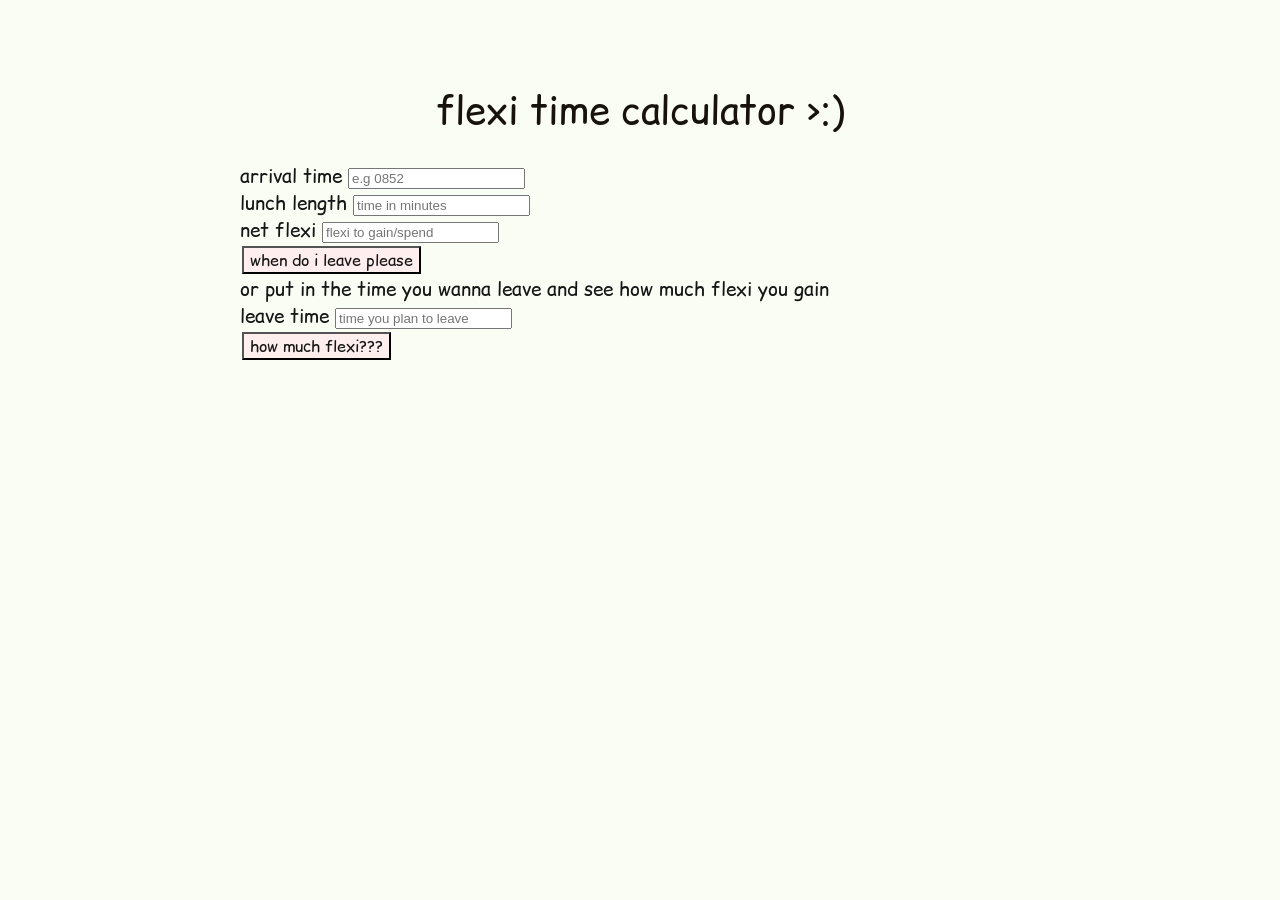
==== flexitime.html @ 2d656cb7 "Create flexitime.html" ====
<!DOCTYPE html>
<html>

<head>
  <meta name="viewport" content="width=device-width, initial-scale=1">
  <title>flexi time calculator</title>

  <link rel="preconnect" href="https://fonts.googleapis.com">
  <link rel="preconnect" href="https://fonts.gstatic.com" crossorigin="">
  <link href="https://fonts.googleapis.com/css2?family=Comic+Relief:wght@400;700&amp;family=Inter:ital,opsz,wght@0,14..32,100..900;1,14..32,100..900&amp;display=swap" rel="stylesheet">

  <link rel="icon" type="image/x-icon" href="/images/favicon/frog.png">
  <style>
	body {
	font-family:"Comic Relief", sans-serif;
	font-optical-sizing: auto;
 	font-weight: 500;
	font-size: larger;
	font-style: normal;		
	color: #161515;
  	background-color: #f9fdf4;
	/* margin-left: 10em;
	margin-right: 10em	;
	margin-top: 5em;
	margin-bottom:10em; */
	max-width: 800px;
	padding:1em;
	margin: 2em auto;
}

h1 {
	text-align: center;
	font-weight: 500;
	color:#18120c;
}

button{
  background-color: #ffeeee;
  color: white;
  
  text-align: center;
  text-decoration: none;
  display: inline-block;
  font-size: 16px;
  margin: 2px 2px;
  cursor: pointer;
  font-family:"Comic Relief", sans-serif;
  color: #161515;	
}

  </style>
</head>
<body>

<h1>flexi time calculator >:) </h1>

<div id="textBody">

arrival time
<input type="number" id="arrival" placeholder="e.g 0852"><br>
lunch length
<input type="number" id="lunch" placeholder="time in minutes"><br>
net flexi
<input type="number" id="flexiWanted" placeholder="flexi to gain/spend"><br>
<button onclick="button1()">when do i leave please</button><br>
or put in the time you wanna leave and see how much flexi you gain
<br> leave time 
<input type="number" id="leavingTime" placeholder="time you plan to leave"><br>
<button onclick="button2()">how much flexi???</button><br>
<p id="leave"></p>
</div>

<script>
function button1() {
	var arrival = Number(document.getElementById("arrival").value);
	var lunch = Number(document.getElementById("lunch").value);
	var flexiWanted =(document.getElementById("flexiWanted").value);
	
	var arrivalHours = Math.floor(arrival/100);
	var arrivalMinutes = arrival-arrivalHours*100;
	const workTime = 7*60 + 27;
	var dayTime = workTime+lunch;
		
	var totalArrivalMinutes=arrivalHours*60+arrivalMinutes;
	
	if (flexiWanted.trim() !=""){
		flexiWanted=Number(flexiWanted);
		dayTime= dayTime+flexiWanted;
	}
	var totalLeaveMinutes=totalArrivalMinutes+dayTime;
	var leaveHours=Math.floor(totalLeaveMinutes/60);
	var leaveMinutes=totalLeaveMinutes-leaveHours*60; 	
	var militaryLeaveTime=leaveHours*100+leaveMinutes;
			
  document.getElementById("leave").innerHTML = "you should leave at " + militaryLeaveTime;
}
function button2() {
	var arrival = Number(document.getElementById("arrival").value);
	var lunch = Number(document.getElementById("lunch").value);
	var leavingTime = Number(document.getElementById("leavingTime").value);
	
	var arrivalHours = Math.floor(arrival/100);
	var arrivalMinutes = arrival-arrivalHours*100;
	var totalArrivalMinutes=arrivalHours*60+arrivalMinutes;
	
	var leavingHours = Math.floor(leavingTime/100);
	var leavingMinutes = leavingTime-leavingHours*100;
	var totalLeavingMinutes=leavingHours*60+leavingMinutes;
	
	const workTime = 7*60 + 27;
	var dayTime = workTime+lunch;
	
	var flexiCalculated = totalLeavingMinutes-totalArrivalMinutes-dayTime;
			
  document.getElementById("leave").innerHTML = "you will gain " + flexiCalculated +" minutes of flexi time";
}
</script>



</body>
</html>
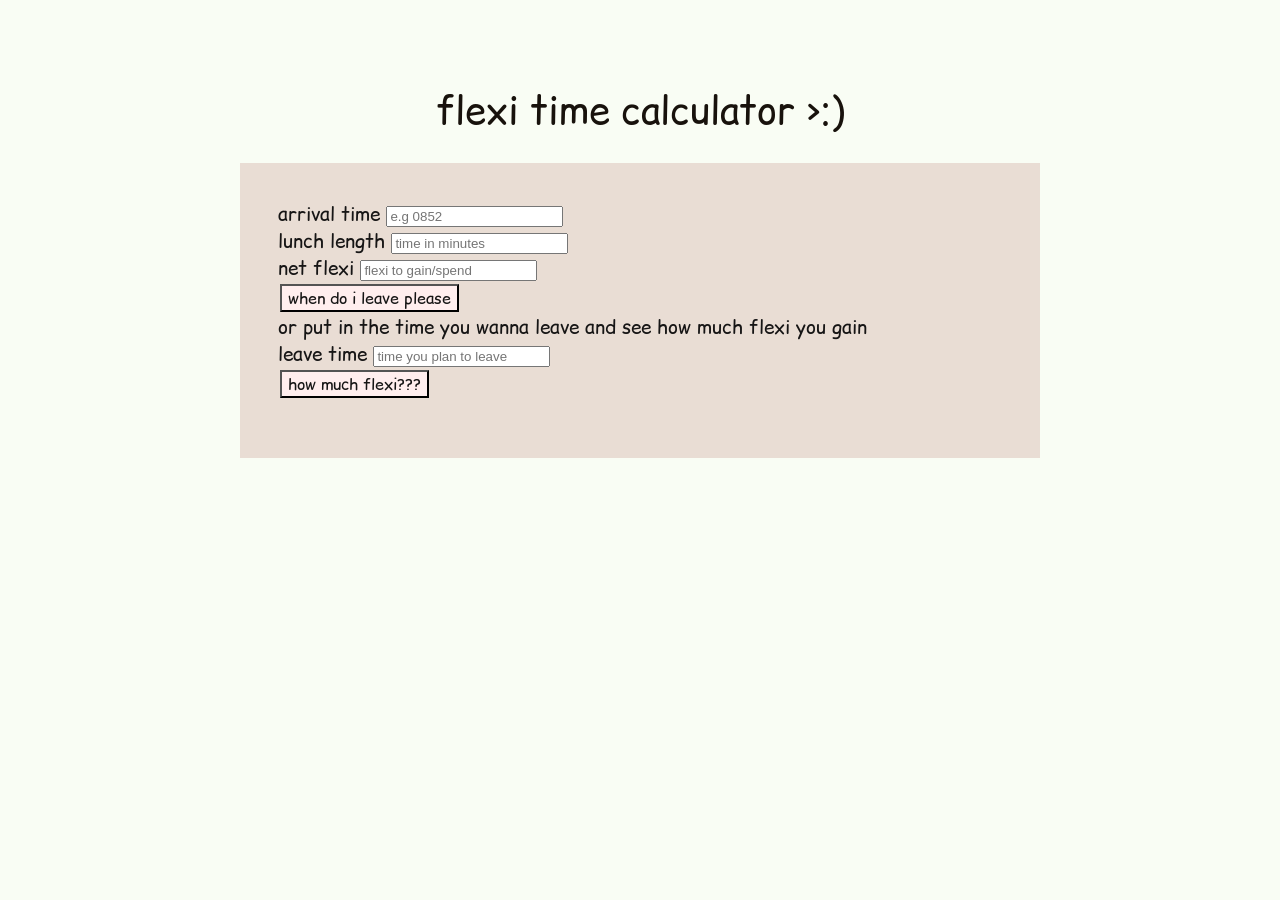
==== commit 6cfc7bdd: "Update flexitime.html" ====
--- a/flexitime.html
+++ b/flexitime.html
@@ -4,7 +4,7 @@
 <head>
   <meta name="viewport" content="width=device-width, initial-scale=1">
   <title>flexi time calculator</title>
-
+	<link rel="stylesheet" type="text/css" href="/styles.css" />
   <link rel="preconnect" href="https://fonts.googleapis.com">
   <link rel="preconnect" href="https://fonts.gstatic.com" crossorigin="">
   <link href="https://fonts.googleapis.com/css2?family=Comic+Relief:wght@400;700&amp;family=Inter:ital,opsz,wght@0,14..32,100..900;1,14..32,100..900&amp;display=swap" rel="stylesheet">
--- a/styles.css
+++ b/styles.css
@@ -0,0 +1,47 @@
+body {
+	font-family:"Comic Relief", sans-serif;
+	font-optical-sizing: auto;
+ 	font-weight: 500;
+	font-size: larger;
+	font-style: normal;		
+	color: #161515;
+  	background-color: #18120c;
+	/* margin-left: 10em;
+	margin-right: 10em	;
+	margin-top: 5em;
+	margin-bottom:10em; */
+	max-width: 800px;
+	padding:1em;
+	margin: 2em auto;
+}
+
+h1 {
+	text-align: center;
+	font-weight: 500;
+	color:#e9ddd4;
+}
+
+.comic-relief-regular {
+  font-family: "Comic Relief", system-ui;
+  font-weight: 400;
+  font-style: normal;
+  display: inline;
+}
+
+.comic-relief-bold {
+  font-family: "Comic Relief", system-ui;
+  font-weight: 700;
+  font-style: normal;
+  display: inline;
+}
+
+a {
+	color:rgb(72, 13, 117);
+	text-decoration:dotted;
+	
+}
+
+#textBody {
+background-color: #e9ddd4;
+padding:2em;
+}
